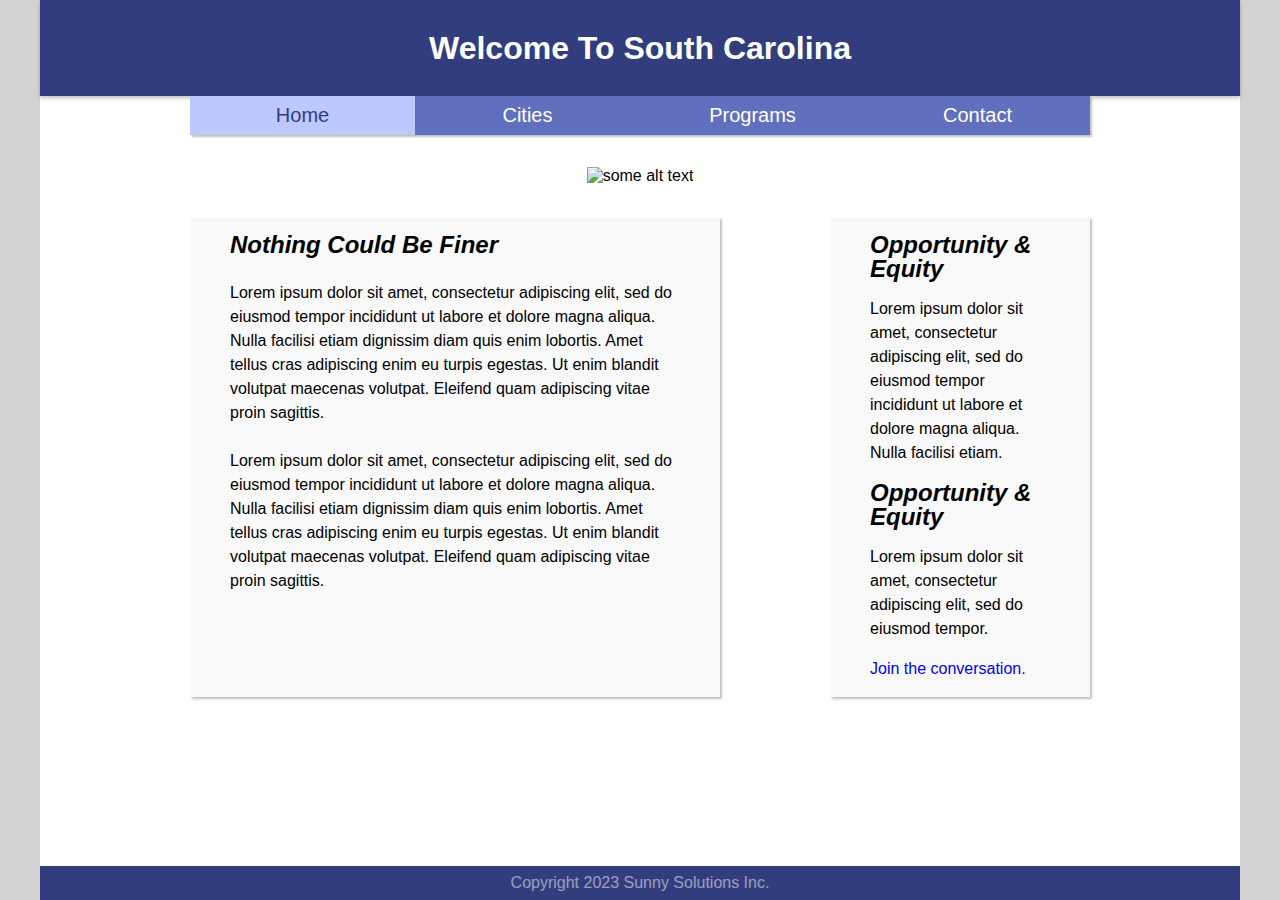
==== index.html @ c0ab6725 "init" ====
<!DOCTYdivE html>
<html lang="en">
<head>
    <meta charset="UTF-8">
    <meta http-equiv="X-UA-Compatible" content="IE=edge">
    <meta name="viewport" content="width=device-width, initial-scale=1.0">
    <title>Home</title>
    <link rel="stylesheet" href="../global/styles.css" />
</head>
<body>
    <div id="page">
        <div id="header-container">
            <header>
                <h1>Welcome To South Carolina</h1>
            </header>

            <nav>
                <ul>
                    <a href="../index.html" data="Home"><li>Home</li></a>
                    <a href="./pages/cities.html" data="Cities"><li>Cities</li></a>
                    <a href="./pages/programs.html" data="Programs"><li>Programs</li></a>
                    <a href="./pages/contact.html" data="Contact"><li>Contact</li></a>
                </ul>
            </nav>
        </div>

        <img id="welcome-img" alt="some alt text"/>

        <main class="content page-content">
            <section>
                <h2><em>Nothing Could Be Finer</em></h2>
                <br />
                <p>Lorem ipsum dolor sit amet, consectetur adipiscing elit, sed do eiusmod tempor incididunt ut labore et dolore magna aliqua. Nulla facilisi etiam dignissim diam quis enim lobortis. Amet tellus cras adipiscing enim eu turpis egestas. Ut enim blandit volutpat maecenas volutpat. Eleifend quam adipiscing vitae proin sagittis.</p>
                <br />
                <p>Lorem ipsum dolor sit amet, consectetur adipiscing elit, sed do eiusmod tempor incididunt ut labore et dolore magna aliqua. Nulla facilisi etiam dignissim diam quis enim lobortis. Amet tellus cras adipiscing enim eu turpis egestas. Ut enim blandit volutpat maecenas volutpat. Eleifend quam adipiscing vitae proin sagittis.</p>
            </section>
            
            <aside>
                <h2><em>Opportunity & Equity</em></h2>
                <p>Lorem ipsum dolor sit amet, consectetur adipiscing elit, sed do eiusmod tempor incididunt ut labore et dolore magna aliqua. Nulla facilisi etiam.</p>
                <h2><em>Opportunity & Equity</em></h2>
                <p>Lorem ipsum dolor sit amet, consectetur adipiscing elit, sed do eiusmod tempor.</p>
                <a href="./pages/contact.html">Join the conversation.</a>
            </aside>
        </main>

        <footer><div>Copyright 2023 Sunny Solutions Inc.</div></footer>
    </div>
    <script>
        let current = document.title;
        console.log(current);
        let foo = document.querySelector(`[data="${current}"]`);
        foo.style.backgroundColor = '#bdc8ff';
        foo.style.color = "#313d7d";
    </script>
</body>
</html>
---- global/styles.css ----
*, ::before, ::after {
    margin: 0;
    padding: 0;
    text-decoration: none;
    font-family: Arial, Helvetica, sans-serif;
}

body {
    display: flex;
    justify-content: center;
    background: lightgray;
    overflow-x: hidden;
}

#page {
    width: 1200px;
    min-height: 100vh;
    display: flex;
    flex-direction: column;
    align-items: center;
    gap: 2rem;
    background: white;
}

#header-container {
    width: 100%;
    display: flex;
    flex-direction: column;
    align-items: center;
}

header {
    width: 100%;
    height: 6rem;
    display: flex;
    align-items: center;
    justify-content: center;
    box-shadow: 0px 2px 4px rgba(0 0 0 / .25);
    background: #313d7d;
}

header > h1 {
    color: white;
}

nav {
    width: 75%;
    max-width: 1200px;
    position: relative;
    z-index: 999;
    background: white;
    box-shadow: 2px 2px 2px rgba(0 0 0 / .25);
    background: #6170be;
}

nav > ul {
    display: flex;
    justify-content: space-around;
    align-items: center;
    list-style: none;
}

nav > ul > a {
    width: 100%;
    padding: .5rem;
    font-size: 1.25rem;
    text-align: center;
    color: white;
}

nav > ul > a:hover {
    cursor: pointer;
    background: #bdc8ff;
    color: #313d7d;
}

.content {
    width: 75%;
    max-width: 1200px;
}

.page-content {
    display: flex;
    justify-content: space-between;
}

section {
    width: 50%;
    padding: 1rem 2.5rem;
    box-shadow: 2px 2px 2px rgba(0 0 0 / .25);

    line-height: 1.5rem;
}

aside {
    width: 20%;
    padding: 1rem 2.5rem;
    display: flex;
    flex-direction: column;
    gap: 1rem;
    box-shadow: 2px 2px 2px rgba(0 0 0 / .25);

    line-height: 1.5rem;
}

section, aside {
    background: #f9f9f9;
}

footer {
    margin-top: auto;
    width: 100%;
    padding: .5rem 0;
    background: #313d7d;
}

footer > div {
    color: white;
    text-align: center;
    opacity: .5;
}

/* cities */
.cities-content {
    border: 1px solid red;

    display: flex;
    flex-direction: column;
    gap: 2rem;
}

table {
    border: 1px solid black;
    border-collapse: collapse;
}

tr, td {
    border: 1px solid black;
}

/* contact */
.contact-content {
    border: 1px solid red;

}

form {
    width: 100%;
    display: flex;
    flex-direction: column;
}
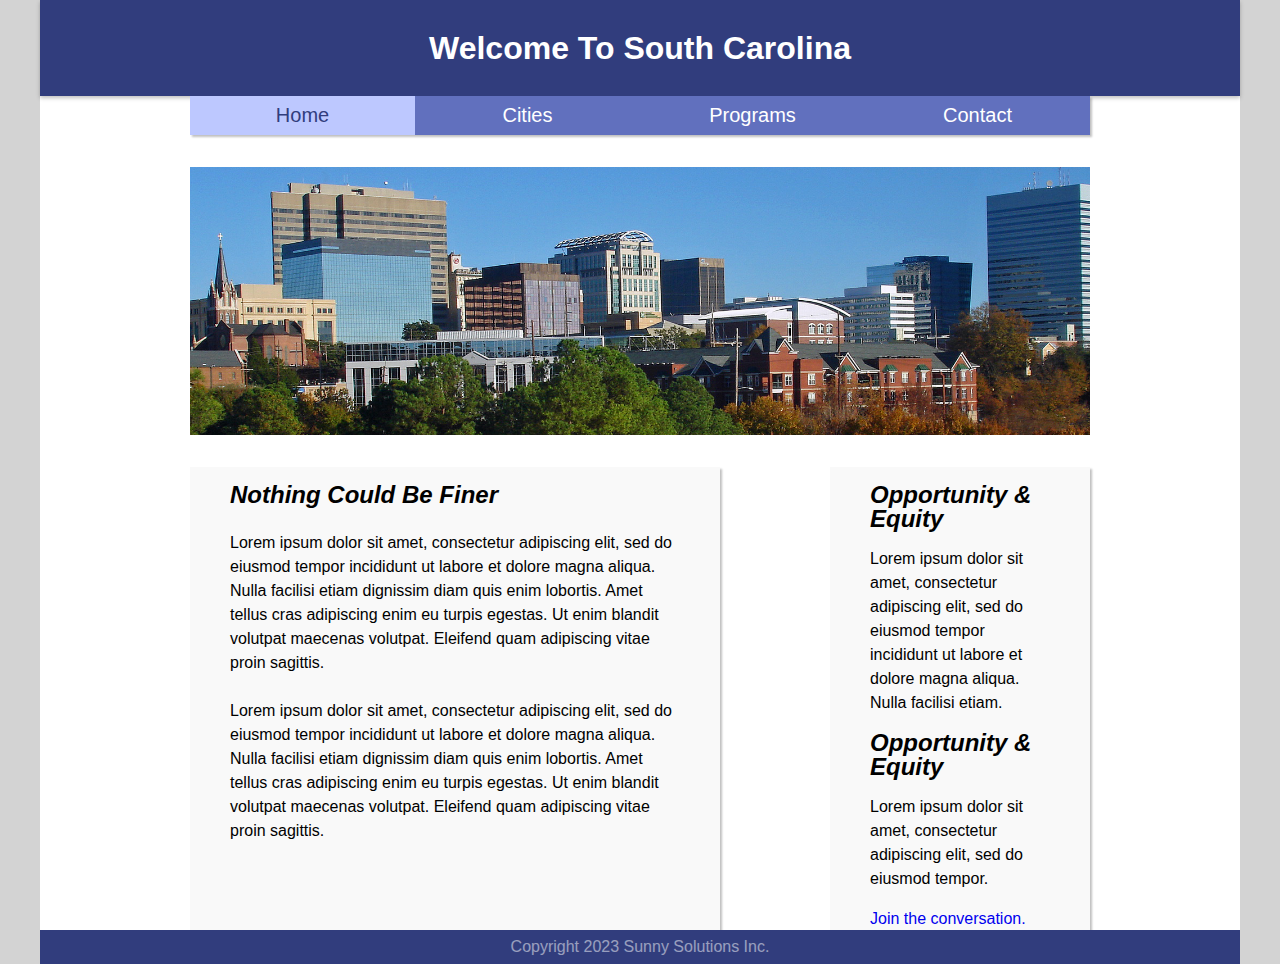
==== commit 2e6ab9ce: "rubric checkboxes" ====
--- a/index.html
+++ b/index.html
@@ -24,7 +24,7 @@
             </nav>
         </div>
 
-        <img id="welcome-img" alt="some alt text"/>
+        <img id="welcome-img" src="./assets/cola.PNG" alt="The Columbia, SC skyline."/>
 
         <main class="content page-content">
             <section>
--- a/global/styles.css
+++ b/global/styles.css
@@ -13,6 +13,8 @@
 }
 
 #page {
+    position: relative;
+    padding-bottom: 4rem;
     width: 1200px;
     min-height: 100vh;
     display: flex;
@@ -108,8 +110,12 @@
 }
 
 footer {
-    margin-top: auto;
-    width: 100%;
+    /* margin-top: auto;
+    width: 100%; */
+    position: absolute;
+    bottom: 0;
+    left: 0;
+    right: 0;
     padding: .5rem 0;
     background: #313d7d;
 }
@@ -120,32 +126,77 @@
     opacity: .5;
 }
 
+/* home */
+#welcome-img {
+    width: 75%;
+    max-width: 1200px;
+}
+
+/* city page */
+aside > img {
+    height: 150px;
+    width: 150px;
+}
+
 /* cities */
 .cities-content {
-    border: 1px solid red;
-
-    display: flex;
-    flex-direction: column;
-    gap: 2rem;
-}
-
-table {
-    border: 1px solid black;
-    border-collapse: collapse;
-}
-
-tr, td {
-    border: 1px solid black;
+    display: flex;
+    flex-direction: column;
+    gap: 1rem;
+}
+
+.cities-content > ol {
+    width: fit-content;
+    margin-left: 1rem;
+    
+    line-height: 1.5rem;
 }
 
 /* contact */
 .contact-content {
-    border: 1px solid red;
-
-}
-
+    display: flex;
+    justify-content: center;
+    background: #f9f9f9;
+    box-shadow: 2px 2px 2px rgba(0 0 0 / .25);
+}
+.contact-content > section {
+    width: 100%;
+    padding: 0;
+}
 form {
-    width: 100%;
-    display: flex;
-    flex-direction: column;
-}
+    width: 50%;
+    padding: 2rem;
+    display: flex;
+    flex-direction: column;
+    gap: .5rem;
+}
+
+form > div {
+    display: flex;
+}
+form > div > input  {
+    width: 60%;
+    margin-left: auto;
+}
+
+button {
+    margin-left: auto;
+    width: 25%;
+}
+
+/* programs */
+.programs-content > section {
+    width: 100%;
+    padding: 0;
+}
+table {
+    width: 100%;
+}
+
+tr, th, td {
+    padding: .25rem;
+}
+
+th, tr:nth-child(even){
+    background: #bdc8ff;
+}
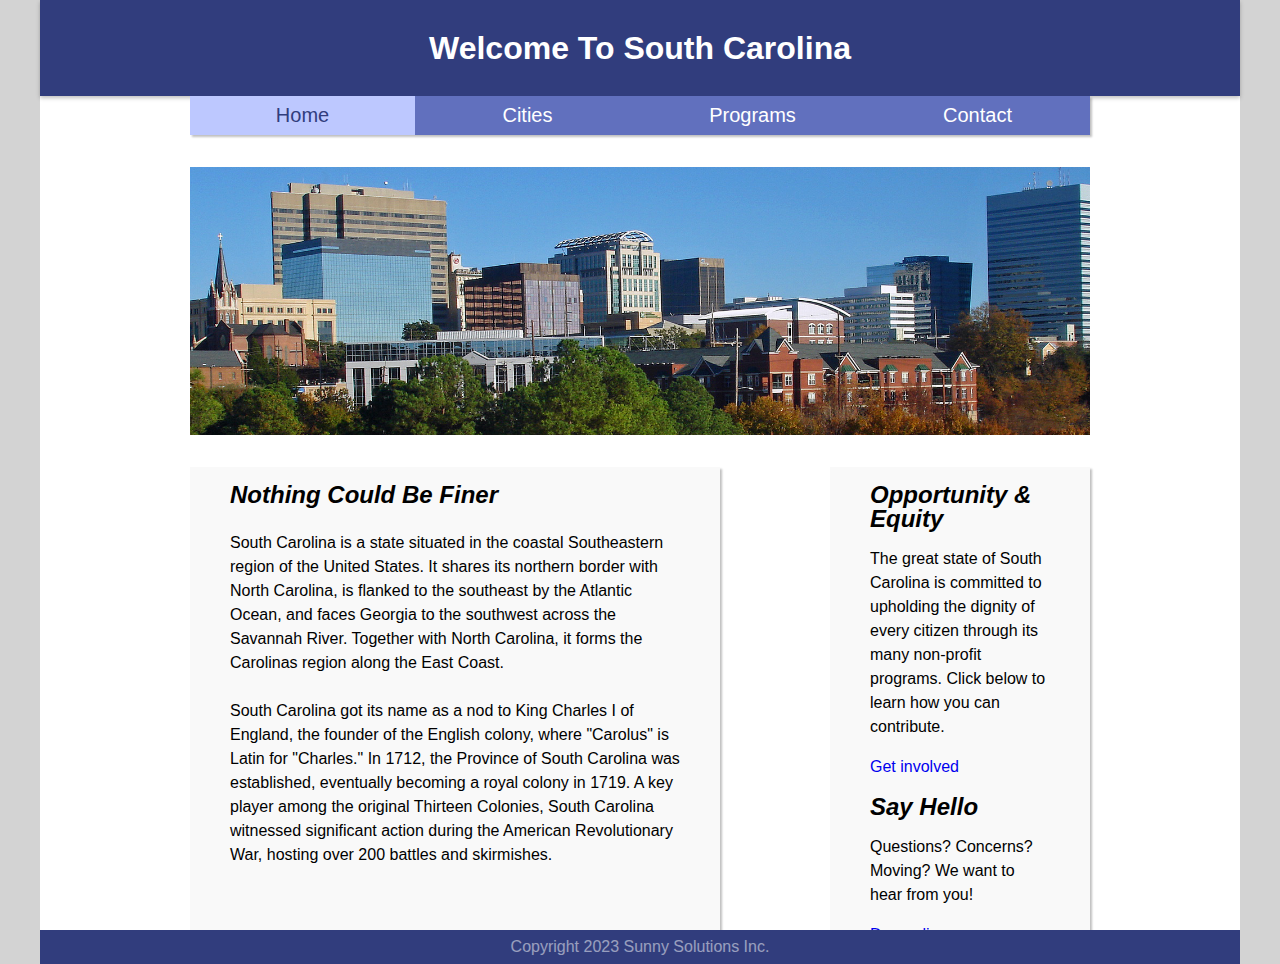
==== commit b941b33c: "add copy" ====
--- a/index.html
+++ b/index.html
@@ -30,17 +30,18 @@
             <section>
                 <h2><em>Nothing Could Be Finer</em></h2>
                 <br />
-                <p>Lorem ipsum dolor sit amet, consectetur adipiscing elit, sed do eiusmod tempor incididunt ut labore et dolore magna aliqua. Nulla facilisi etiam dignissim diam quis enim lobortis. Amet tellus cras adipiscing enim eu turpis egestas. Ut enim blandit volutpat maecenas volutpat. Eleifend quam adipiscing vitae proin sagittis.</p>
+                <p>South Carolina is a state situated in the coastal Southeastern region of the United States. It shares its northern border with North Carolina, is flanked to the southeast by the Atlantic Ocean, and faces Georgia to the southwest across the Savannah River. Together with North Carolina, it forms the Carolinas region along the East Coast.</p>
                 <br />
-                <p>Lorem ipsum dolor sit amet, consectetur adipiscing elit, sed do eiusmod tempor incididunt ut labore et dolore magna aliqua. Nulla facilisi etiam dignissim diam quis enim lobortis. Amet tellus cras adipiscing enim eu turpis egestas. Ut enim blandit volutpat maecenas volutpat. Eleifend quam adipiscing vitae proin sagittis.</p>
+                <p>South Carolina got its name as a nod to King Charles I of England, the founder of the English colony, where "Carolus" is Latin for "Charles." In 1712, the Province of South Carolina was established, eventually becoming a royal colony in 1719. A key player among the original Thirteen Colonies, South Carolina witnessed significant action during the American Revolutionary War, hosting over 200 battles and skirmishes.</p>
             </section>
             
             <aside>
                 <h2><em>Opportunity & Equity</em></h2>
-                <p>Lorem ipsum dolor sit amet, consectetur adipiscing elit, sed do eiusmod tempor incididunt ut labore et dolore magna aliqua. Nulla facilisi etiam.</p>
-                <h2><em>Opportunity & Equity</em></h2>
-                <p>Lorem ipsum dolor sit amet, consectetur adipiscing elit, sed do eiusmod tempor.</p>
-                <a href="./pages/contact.html">Join the conversation.</a>
+                <p>The great state of South Carolina is committed to upholding the dignity of every citizen through its many non-profit programs. Click below to learn how you can contribute.</p>
+                <a href="./pages/programs.html">Get involved</a>
+                <h2><em>Say Hello</em></h2>
+                <p>Questions? Concerns? Moving? We want to hear from you!</p>
+                <a href="./pages/contact.html">Drop a line</a>
             </aside>
         </main>
 
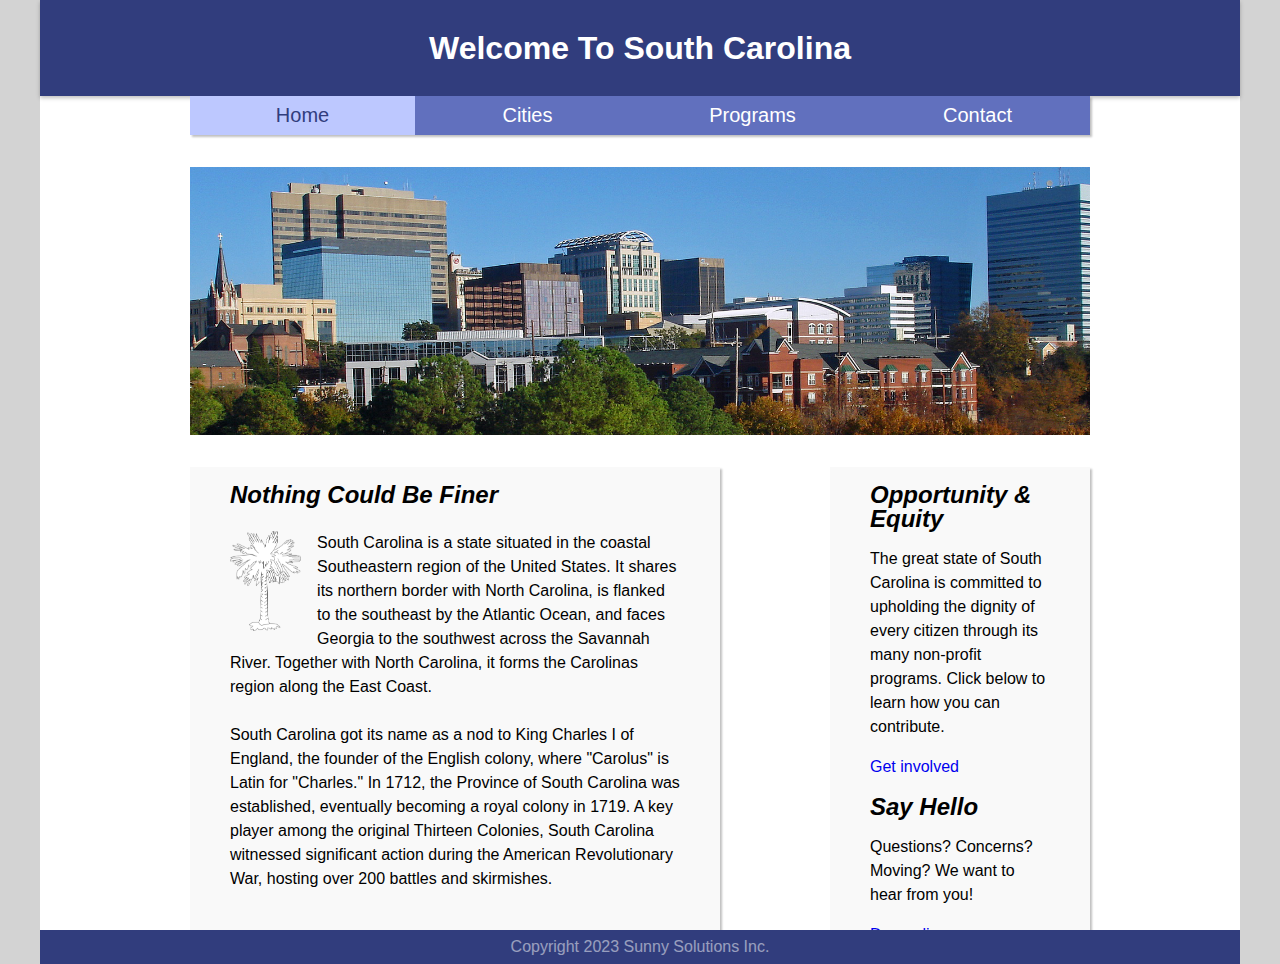
==== commit 6b154dce: "ticking more boxes" ====
--- a/index.html
+++ b/index.html
@@ -5,7 +5,7 @@
     <meta http-equiv="X-UA-Compatible" content="IE=edge">
     <meta name="viewport" content="width=device-width, initial-scale=1.0">
     <title>Home</title>
-    <link rel="stylesheet" href="../global/styles.css" />
+    <link rel="stylesheet" href="./global/styles.css" />
 </head>
 <body>
     <div id="page">
@@ -30,6 +30,7 @@
             <section>
                 <h2><em>Nothing Could Be Finer</em></h2>
                 <br />
+                <img class="home-palmetto" src="../assets/palmetto.png" alt="The South Carolina palmetto"/>
                 <p>South Carolina is a state situated in the coastal Southeastern region of the United States. It shares its northern border with North Carolina, is flanked to the southeast by the Atlantic Ocean, and faces Georgia to the southwest across the Savannah River. Together with North Carolina, it forms the Carolinas region along the East Coast.</p>
                 <br />
                 <p>South Carolina got its name as a nod to King Charles I of England, the founder of the English colony, where "Carolus" is Latin for "Charles." In 1712, the Province of South Carolina was established, eventually becoming a royal colony in 1719. A key player among the original Thirteen Colonies, South Carolina witnessed significant action during the American Revolutionary War, hosting over 200 battles and skirmishes.</p>
--- a/global/styles.css
+++ b/global/styles.css
@@ -43,6 +43,12 @@
 
 header > h1 {
     color: white;
+}
+
+.home-palmetto {
+    height: 100px;
+    float: left;
+    padding-right: 1rem;
 }
 
 nav {
@@ -154,26 +160,35 @@
 
 /* contact */
 .contact-content {
+
     display: flex;
     justify-content: center;
     background: #f9f9f9;
     box-shadow: 2px 2px 2px rgba(0 0 0 / .25);
 }
-.contact-content > section {
-    width: 100%;
-    padding: 0;
-}
+
+.contact-content > div {
+    display: flex;
+    flex-direction: column;
+    gap: .5rem;
+}
+
+.contact-content > div > ol {
+    line-height: 1.5rem;
+}
+
+.contact-content > div, form {
+    margin: 2rem;
+}
+
 form {
     width: 50%;
-    padding: 2rem;
     display: flex;
     flex-direction: column;
     gap: .5rem;
 }
 
-form > div {
-    display: flex;
-}
+
 form > div > input  {
     width: 60%;
     margin-left: auto;
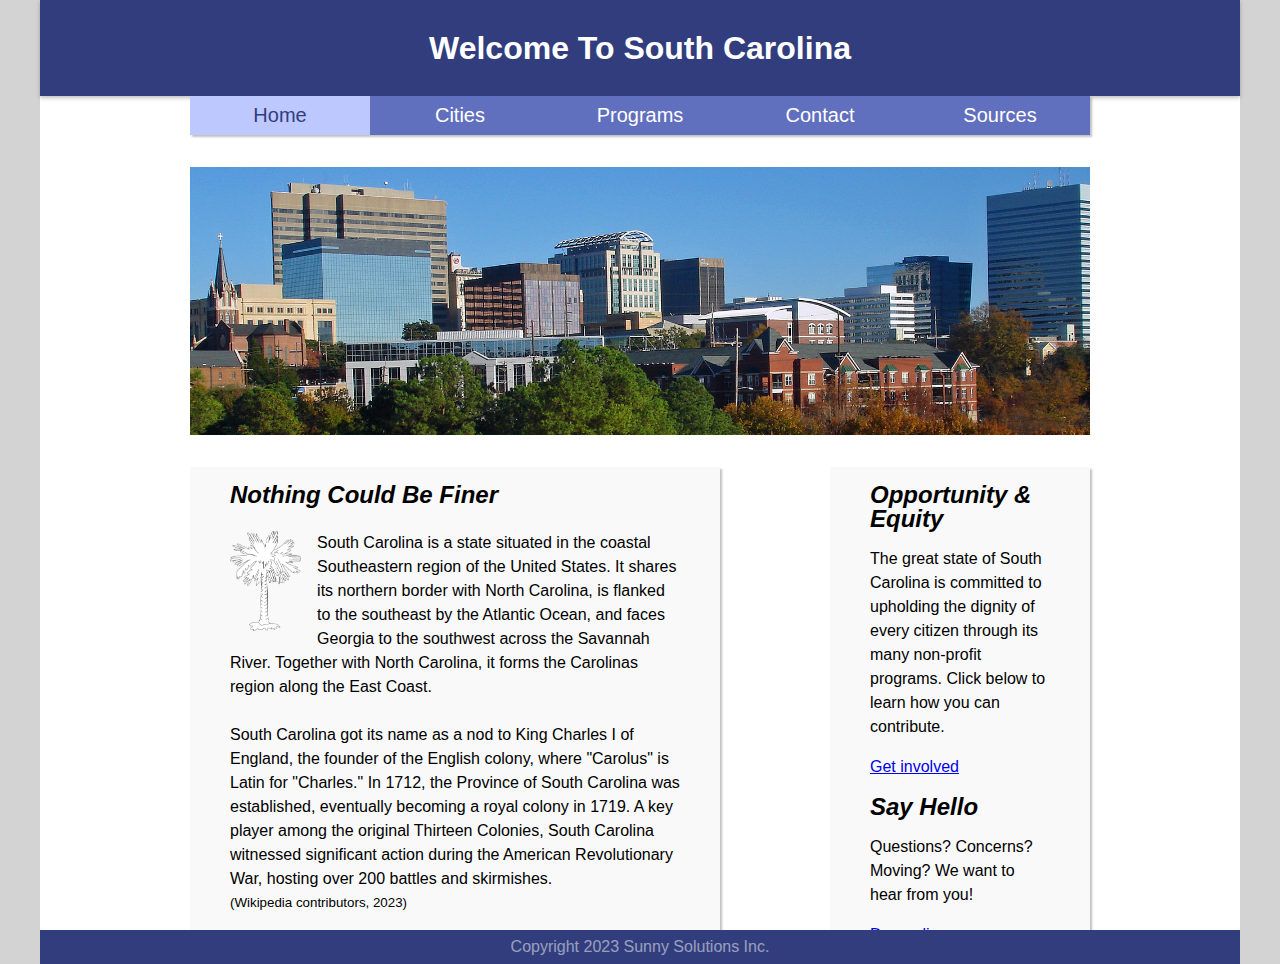
==== commit 6d6de050: "add sources page and citations" ====
--- a/index.html
+++ b/index.html
@@ -20,6 +20,7 @@
                     <a href="./pages/cities.html" data="Cities"><li>Cities</li></a>
                     <a href="./pages/programs.html" data="Programs"><li>Programs</li></a>
                     <a href="./pages/contact.html" data="Contact"><li>Contact</li></a>
+                    <a href="./sources.html" data="Sources"><li>Sources</li></a>
                 </ul>
             </nav>
         </div>
@@ -34,6 +35,7 @@
                 <p>South Carolina is a state situated in the coastal Southeastern region of the United States. It shares its northern border with North Carolina, is flanked to the southeast by the Atlantic Ocean, and faces Georgia to the southwest across the Savannah River. Together with North Carolina, it forms the Carolinas region along the East Coast.</p>
                 <br />
                 <p>South Carolina got its name as a nod to King Charles I of England, the founder of the English colony, where "Carolus" is Latin for "Charles." In 1712, the Province of South Carolina was established, eventually becoming a royal colony in 1719. A key player among the original Thirteen Colonies, South Carolina witnessed significant action during the American Revolutionary War, hosting over 200 battles and skirmishes.</p>
+                <sup>(Wikipedia contributors, 2023)</sup>
             </section>
             
             <aside>
--- a/global/styles.css
+++ b/global/styles.css
@@ -1,7 +1,6 @@
 *, ::before, ::after {
     margin: 0;
     padding: 0;
-    text-decoration: none;
     font-family: Arial, Helvetica, sans-serif;
 }
 
@@ -74,6 +73,7 @@
     font-size: 1.25rem;
     text-align: center;
     color: white;
+    text-decoration: none;
 }
 
 nav > ul > a:hover {
@@ -160,7 +160,6 @@
 
 /* contact */
 .contact-content {
-
     display: flex;
     justify-content: center;
     background: #f9f9f9;
@@ -175,6 +174,7 @@
 
 .contact-content > div > ol {
     line-height: 1.5rem;
+    margin-left: 1rem;
 }
 
 .contact-content > div, form {
@@ -215,3 +215,9 @@
 th, tr:nth-child(even){
     background: #bdc8ff;
 }
+
+/* sources */
+.sources-content > ul {
+    line-height: 1.5rem;
+    margin-left: 1rem;
+}